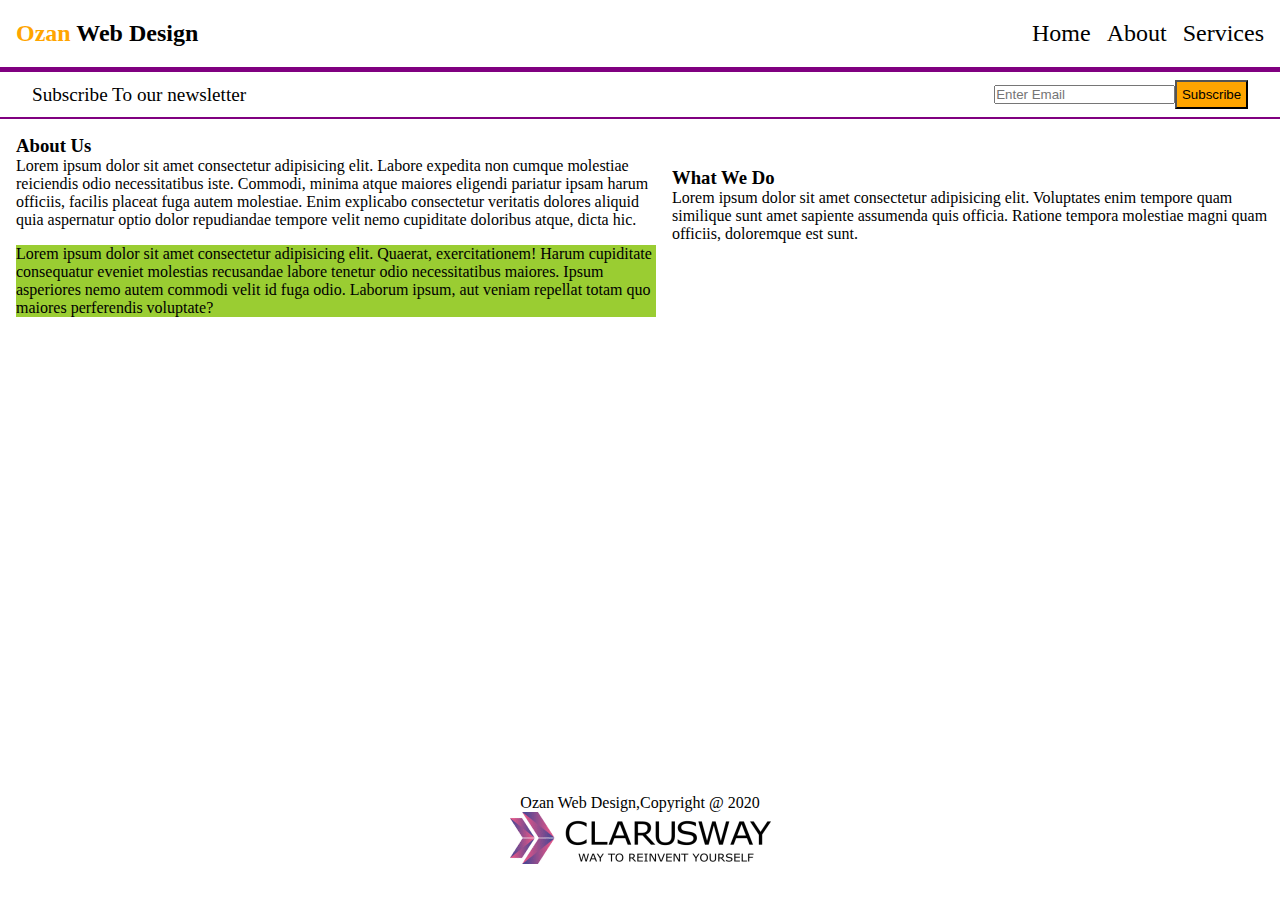
==== about.html @ d103dda6 "About Page's basics added" ====
<!DOCTYPE html>
<html lang="en">
<head>
    <meta charset="UTF-8">
    <meta http-equiv="X-UA-Compatible" content="IE=edge">
    <meta name="viewport" content="width=device-width, initial-scale=1.0">
    <title>Website</title>
    <link rel="stylesheet" href="style.css">
</head>
<body>
    <header>
        <h2><span>Ozan</span> Web Design</h2>
        <ul class="nav">
            <li>Home</li>
            <li>About</li>
            <li>Services</li>
        </ul>
    </header>
  
    <div class="subscribe">
        <div class="newsletter">
           <p>Subscribe To our newsletter</p>
           <div class="input"> 
               <input type="email" name="" id="" placeholder="Enter Email"><button type="submit">Subscribe</button> 
           </div>
        </div>
    </div>
    <div class="cont">

        <div class="about">
            <div class="about-us">
                <h3>About Us</h3>
                <p>Lorem ipsum dolor sit amet consectetur adipisicing elit. Labore expedita non cumque molestiae reiciendis odio necessitatibus iste. Commodi, minima atque maiores eligendi pariatur ipsam harum officiis, facilis placeat fuga autem molestiae. Enim explicabo consectetur veritatis dolores aliquid quia aspernatur optio dolor repudiandae tempore velit nemo cupiditate doloribus atque, dicta hic.</p>
            </div>
            <div class="text">Lorem ipsum dolor sit amet consectetur adipisicing elit. Quaerat, exercitationem! Harum cupiditate consequatur eveniet molestias recusandae labore tenetur odio necessitatibus maiores. Ipsum asperiores nemo autem commodi velit id fuga odio. Laborum ipsum, aut veniam repellat totam quo maiores perferendis voluptate?</div>
        </div>
        
        
        <div class="whatWedo">
            <h3>What We Do</h3>
            <p>Lorem ipsum dolor sit amet consectetur adipisicing elit. Voluptates enim tempore quam similique sunt amet sapiente assumenda quis officia. Ratione tempora molestiae magni quam officiis, doloremque est sunt.</p>
        </div>
        
    </div>
    <footer>
        <p>Ozan Web Design,Copyright @ 2020</p>
        <img src="images/clarusway_logo.png" alt="" srcset="">
    </footer>
</body>
</html>
---- style.css ----
*{
    margin:0;
    padding:0;
    box-sizing: border-box;
}

/*Home Page Styling */
header{
    display:flex;
    justify-content:space-between;
    min-height:8vh;
    align-items: center;
    border-bottom:5px solid purple;
}
span{
    margin-left: 1rem;
    color:orange;
}

.nav{
    display:flex;
    list-style:none;
    margin-right: 1rem;
}
li{
    margin-left: 1rem;
    font-size:1.5rem;
}

.main{
    display:flex;
    justify-content:center;
    align-items:center;
    min-height: 50vh;
    background-image: url(images/showcase.jpg);
}
.content{
    text-align:center;
    color:white;
}
h1{
font-size:4rem;
}

.subscribe{
    border-bottom: 2px solid purple;
}

.newsletter{
    display:flex;
    justify-content:space-between;
    min-height:5vh;
    align-items:center;
    margin: 0 2rem;
    font-size: 1.2rem;
}
button{
    padding:0.3rem;
    background-color:orange;
}
.logos{
    display:flex;
    justify-content:space-between;
    margin:1rem;
    align-items:flex-start;    
    border-bottom: 2px solid red;
}

.logo{
    text-align: center;
    margin:1rem;
}
.logos img{
    height:10vh;
}

footer{
    text-align:center;  
    font-size: 1rem;  
}

/* About Us */

.cont{
    display:flex;
    min-height: 75vh;    
    text-align: start;
}

.about{
    display:flex;
    flex-direction: column;
    margin: 1rem;
    max-width: 50%;
}

.text{
    margin-top: 1rem;
    background-color:yellowgreen;
}
.whatWedo{
    margin-top:3rem;
}
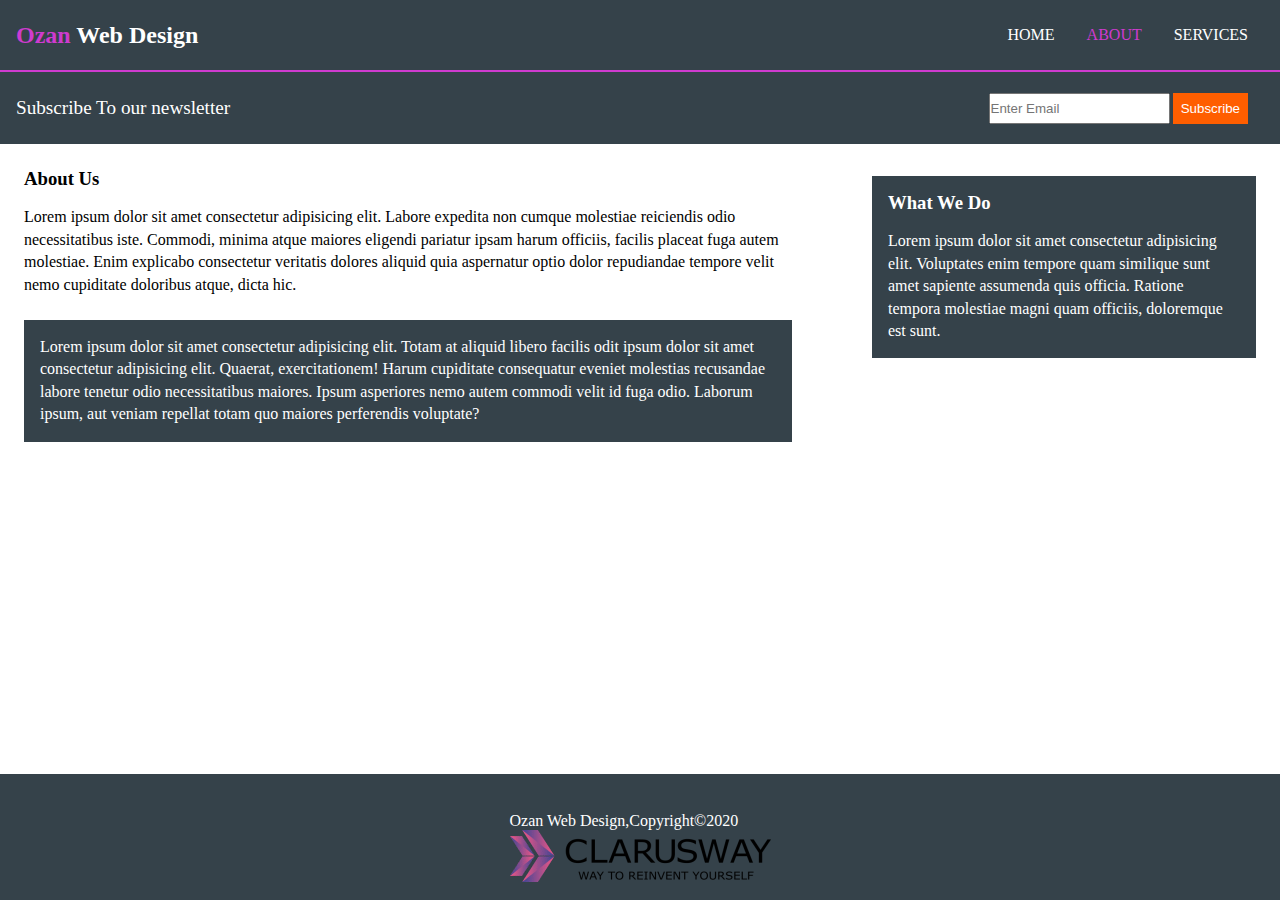
==== commit 6b0f97d7: "Styling added and finished" ====
--- a/about.html
+++ b/about.html
@@ -9,11 +9,11 @@
 </head>
 <body>
     <header>
-        <h2><span>Ozan</span> Web Design</h2>
+        <h2><span class="name">Ozan</span> Web Design</h2>
         <ul class="nav">
-            <li>Home</li>
-            <li>About</li>
-            <li>Services</li>
+            <li><a href="index.html">HOME</a></li>
+            <li><a href="about.html" style="color:rgb(207, 59, 207)">ABOUT</a></li>
+            <li><a href="services.html">SERVICES</a></li>
         </ul>
     </header>
   
@@ -21,18 +21,18 @@
         <div class="newsletter">
            <p>Subscribe To our newsletter</p>
            <div class="input"> 
-               <input type="email" name="" id="" placeholder="Enter Email"><button type="submit">Subscribe</button> 
+               <input type="email" name="" id="email" placeholder="Enter Email"><button type="submit">Subscribe</button> 
            </div>
         </div>
     </div>
+   
     <div class="cont">
-
         <div class="about">
             <div class="about-us">
                 <h3>About Us</h3>
                 <p>Lorem ipsum dolor sit amet consectetur adipisicing elit. Labore expedita non cumque molestiae reiciendis odio necessitatibus iste. Commodi, minima atque maiores eligendi pariatur ipsam harum officiis, facilis placeat fuga autem molestiae. Enim explicabo consectetur veritatis dolores aliquid quia aspernatur optio dolor repudiandae tempore velit nemo cupiditate doloribus atque, dicta hic.</p>
             </div>
-            <div class="text">Lorem ipsum dolor sit amet consectetur adipisicing elit. Quaerat, exercitationem! Harum cupiditate consequatur eveniet molestias recusandae labore tenetur odio necessitatibus maiores. Ipsum asperiores nemo autem commodi velit id fuga odio. Laborum ipsum, aut veniam repellat totam quo maiores perferendis voluptate?</div>
+            <div class="text">Lorem ipsum dolor sit amet consectetur adipisicing elit. Totam at aliquid libero facilis odit <quaerat class="lorem10"></quaerat> ipsum dolor sit amet consectetur adipisicing elit. Quaerat, exercitationem! Harum cupiditate consequatur eveniet molestias recusandae labore tenetur odio necessitatibus maiores. Ipsum asperiores nemo autem commodi velit id fuga odio. Laborum ipsum, aut veniam repellat totam quo maiores perferendis voluptate?</div>
         </div>
         
         
@@ -43,8 +43,10 @@
         
     </div>
     <footer>
-        <p>Ozan Web Design,Copyright @ 2020</p>
-        <img src="images/clarusway_logo.png" alt="" srcset="">
+        <div class="footer-img">
+            <p>Ozan Web Design,Copyright<span class="copyright">&#169</span>2020</p>
+            <img src="images/clarusway_logo.png" alt="" srcset="">
+        </div>
     </footer>
 </body>
 </html>--- a/style.css
+++ b/style.css
@@ -10,94 +10,210 @@
     justify-content:space-between;
     min-height:8vh;
     align-items: center;
-    border-bottom:5px solid purple;
-}
-span{
-    margin-left: 1rem;
-    color:orange;
+    border-bottom:2px solid rgb(207, 59, 207);
+    color:white;
+    background-color: #35424A;
+}
+
+.name{
+    margin-left: 1rem;
+    color: rgb(207, 59, 207);
 }
 
 .nav{
     display:flex;
     list-style:none;
-    margin-right: 1rem;
-}
+    margin-right: 2rem;
+}
+
 li{
-    margin-left: 1rem;
-    font-size:1.5rem;
+    margin-left: 2rem;
+    font-size:1rem;
+}
+
+a{
+    text-decoration: none;
+    color: white;
 }
 
 .main{
     display:flex;
     justify-content:center;
     align-items:center;
-    min-height: 50vh;
+    min-height: 45vh;
     background-image: url(images/showcase.jpg);
 }
+
 .content{
     text-align:center;
     color:white;
 }
+
 h1{
 font-size:4rem;
 }
 
-.subscribe{
-    border-bottom: 2px solid purple;
-}
-
 .newsletter{
     display:flex;
-    justify-content:space-between;
-    min-height:5vh;
+    min-height: 8vh;
+    justify-content:space-between;
+    width: 100%;
+    background-color:#35424A;
     align-items:center;
-    margin: 0 2rem;
+    padding: 0 2rem 0 1rem;
     font-size: 1.2rem;
-}
+    color:white;
+    
+}
+
+.input{
+    display:flex;
+    font-size: 0.6rem;
+}
+
 button{
-    padding:0.3rem;
-    background-color:orange;
-}
+    padding:0.5rem;
+    background-color:rgb(255, 94, 0);
+    margin-left: 0.2rem;
+    border:none;
+    color:#fff;
+}
+
 .logos{
     display:flex;
     justify-content:space-between;
-    margin:1rem;
-    align-items:flex-start;    
-    border-bottom: 2px solid red;
+    align-items:flex-start;   
+    min-height: 25vh;     
 }
 
 .logo{
     text-align: center;
     margin:1rem;
 }
+
 .logos img{
     height:10vh;
 }
 
 footer{
-    text-align:center;  
+    display:flex;
+    justify-content:center;
+    align-items:center;
+    flex-direction: column;
+    flex-grow: stretch;
     font-size: 1rem;  
-}
+    background-color: #35424A;
+    height: 14vh;
+    color: white;
+    
+}
+.footer-img{
+    margin: 3rem 0 1.5rem 0;
+    
+}
+
 
 /* About Us */
 
 .cont{
     display:flex;
-    min-height: 75vh;    
+    min-height: 70vh;    
     text-align: start;
+    justify-content:space-between;
+    line-height: 1.4em;
+
 }
 
 .about{
     display:flex;
     flex-direction: column;
-    margin: 1rem;
-    max-width: 50%;
+    margin: 1.5rem;
+    max-width: 60%; 
 }
 
 .text{
-    margin-top: 1rem;
-    background-color:yellowgreen;
-}
+    margin-top: 1.5rem;
+    background-color:#35424A;
+    color: white;
+    padding: 1rem;
+}
+h3{
+    padding-bottom:1rem;
+}
+
 .whatWedo{
-    margin-top:3rem;
-}+    display:flex;
+    flex-direction:column;
+    margin:1.5rem;
+    margin-top:2rem;
+    color:white;
+    background-color:#35424A;
+    width:30%;
+    height: 50%;
+    padding:1rem;
+}
+
+/* Services Page */
+
+.area{
+    display: flex;
+    margin:0.5rem 0rem 0.5rem 2rem;
+    justify-content:space-between;
+    min-height:68vh;
+
+}
+
+.services{
+    display:inline-flex;
+    min-width:50%;
+    flex-direction: column;
+}
+
+.headline{
+    margin:0.5rem 0 0.5rem 0 ;
+}
+
+.offers{
+    padding:3vh;
+    margin:0.12rem;
+    padding-top: 3vh;
+    padding-bottom: 3vh;
+    background-color:rgba(213, 223, 207, 0.986);
+}
+
+.website{
+margin-bottom: 1rem;
+}
+
+form{
+    display:block;
+    margin:1rem 3rem 3rem 3rem;
+    background-color: blue;
+    color: white;
+    min-width:28%;
+    height: 100%;
+    background-color:#35424A;
+}
+
+.quote{
+    margin: 1.5rem 0rem 1rem 1rem;
+    font-size: 20px;
+}
+
+label{
+    display: block;
+    margin-left: 1rem;
+} 
+
+#name,#email,#message{
+    margin-left: 1rem;
+    width:80%;
+}
+
+.Send{
+    display:block;
+    margin-left: 1rem;
+    margin-bottom:1rem;
+    padding: 0.5rem 1rem 0.5rem 1rem;
+}
+
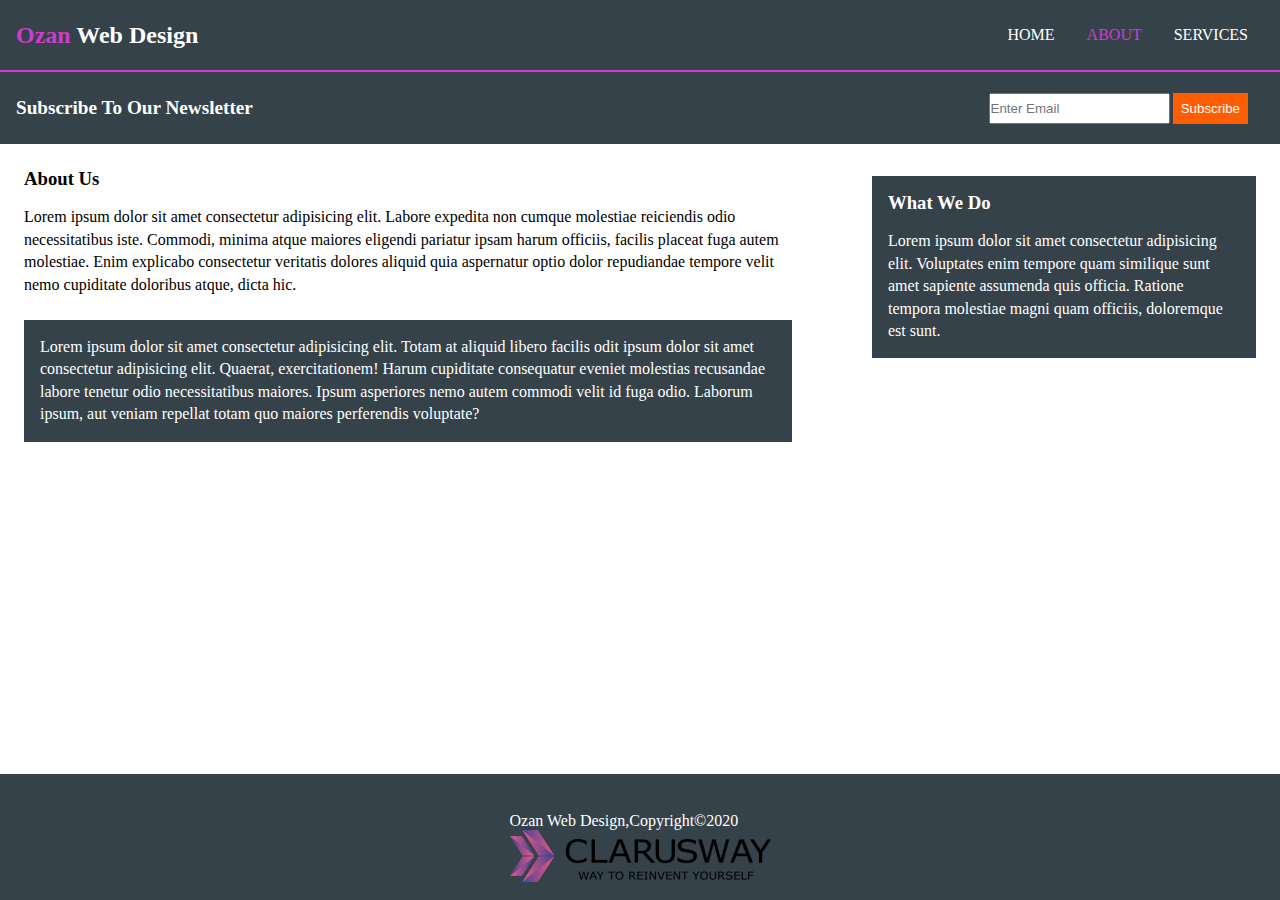
==== commit ccf09304: "logos fixed" ====
--- a/about.html
+++ b/about.html
@@ -19,7 +19,7 @@
   
     <div class="subscribe">
         <div class="newsletter">
-           <p>Subscribe To our newsletter</p>
+           <p>Subscribe To Our Newsletter</p>
            <div class="input"> 
                <input type="email" name="" id="email" placeholder="Enter Email"><button type="submit">Subscribe</button> 
            </div>
--- a/style.css
+++ b/style.css
@@ -62,6 +62,7 @@
     align-items:center;
     padding: 0 2rem 0 1rem;
     font-size: 1.2rem;
+    font-weight: bolder;
     color:white;
     
 }
@@ -81,9 +82,10 @@
 
 .logos{
     display:flex;
-    justify-content:space-between;
-    align-items:flex-start;   
+    justify-content:space-evenly;
+    align-items:center;   
     min-height: 25vh;     
+    line-height:1.2em;
 }
 
 .logo{
@@ -94,6 +96,11 @@
 .logos img{
     height:10vh;
 }
+
+.logo-skill{
+    font-size: 1.2rem;
+    margin: 0.5rem 0 0.5rem 0;
+} 
 
 footer{
     display:flex;
